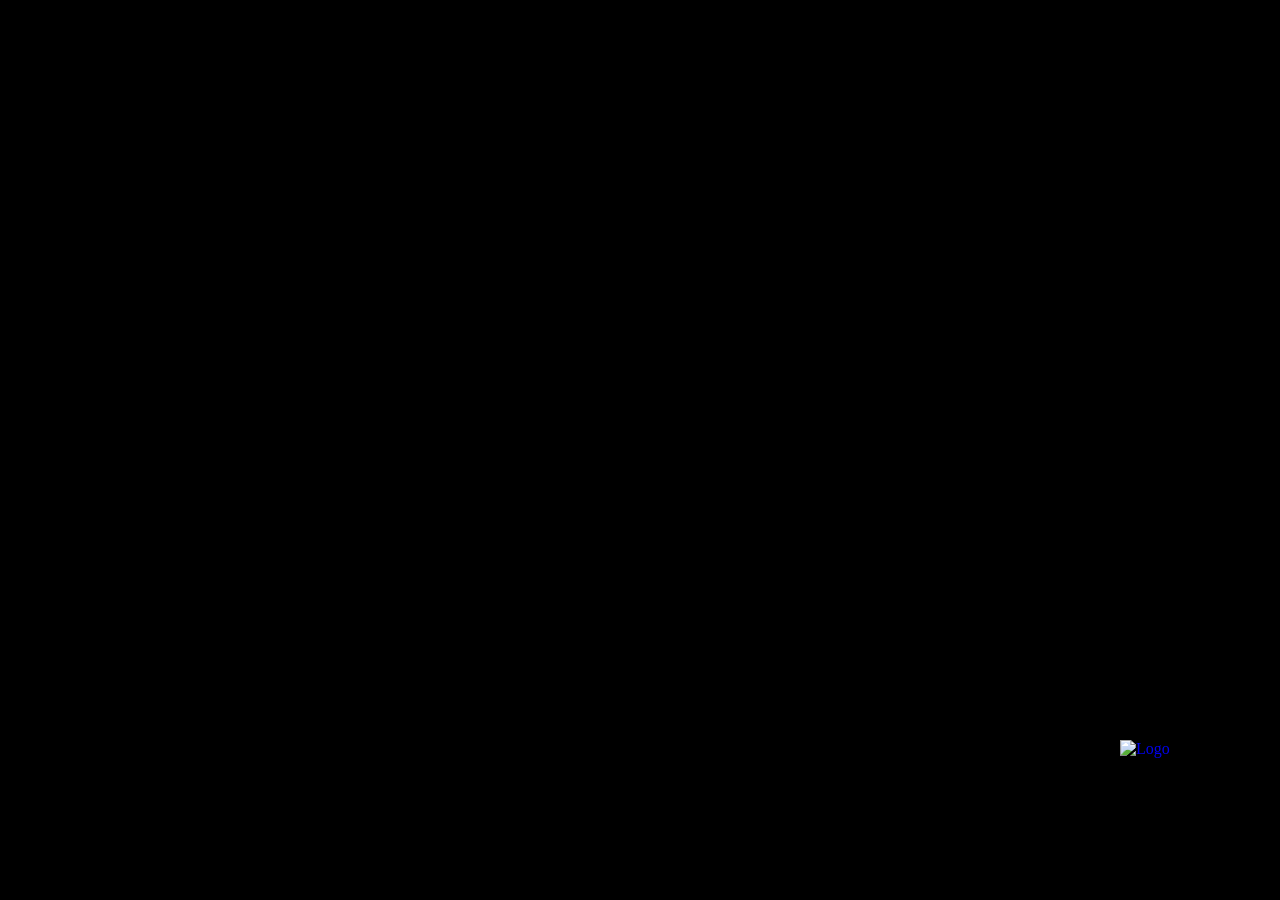
==== raldi.html @ c5abafbd "raldi upload" ====
<!DOCTYPE html>
<html lang="en">
<head>
<meta charset="UTF-8">
<meta name="viewport" content="width=device-width, initial-scale=1.0">
<title>raldi - Truffled</title>
<style>
html, body {
    margin: 0;
    padding: 0;
    width: 100%;
    height: 100%;
    overflow: hidden;
    background: #000;
}
iframe {
    position: fixed;
    top: 0;
    left: 0;
    width: 100vw;
    height: 100vh;
    border: none;
}
#truffled-logo {
    position: fixed;
    bottom: 10px;
    right: 10px;
    width: 150px;
    height: 150px;
    cursor: pointer;
    z-index: 9999;
}
</style>
</head>
<body>
<iframe src="https://truffled.lol.cdn.cloudflare.net/games/raldi/index.html" allowfullscreen></iframe>
<a href="https://truffled.lol.cdn.cloudflare.net" target="_blank">
    <img id="truffled-logo" src="https://truffled.lol.cdn.cloudflare.net/png/logo.png" alt="Logo">
</a>

</body>
</html>
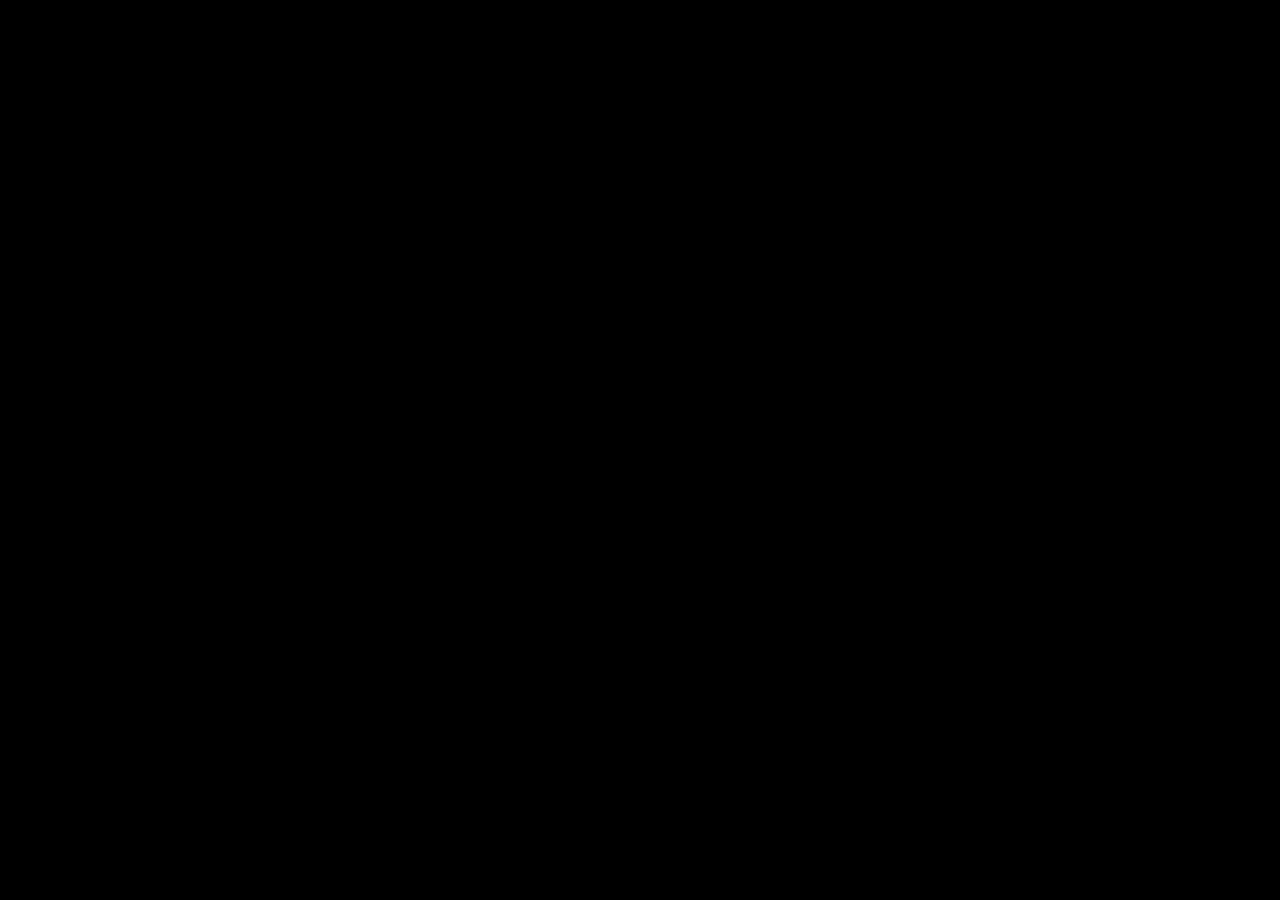
==== commit ad2a2a8e: "Update raldi.html" ====
--- a/raldi.html
+++ b/raldi.html
@@ -3,7 +3,7 @@
 <head>
 <meta charset="UTF-8">
 <meta name="viewport" content="width=device-width, initial-scale=1.0">
-<title>raldi - Truffled</title>
+<title>Raldi Online</title>
 <style>
 html, body {
     margin: 0;
@@ -33,10 +33,5 @@
 </style>
 </head>
 <body>
-<iframe src="https://truffled.lol.cdn.cloudflare.net/games/raldi/index.html" allowfullscreen></iframe>
-<a href="https://truffled.lol.cdn.cloudflare.net" target="_blank">
-    <img id="truffled-logo" src="https://truffled.lol.cdn.cloudflare.net/png/logo.png" alt="Logo">
-</a>
-
 </body>
-</html>+</html>
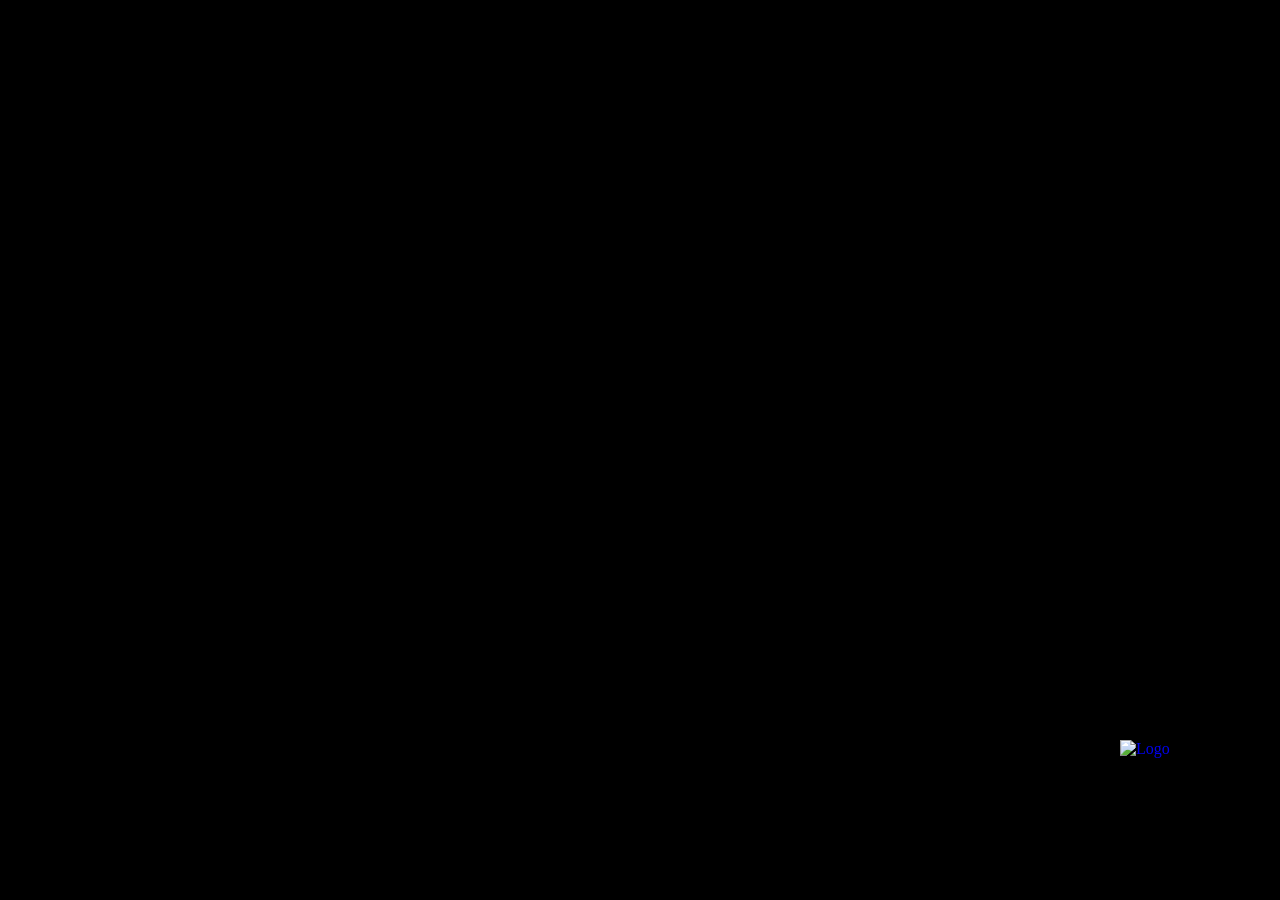
==== commit fd1b2309: "old raldi.html broken plz redo your stuff" ====
--- a/raldi.html
+++ b/raldi.html
@@ -3,7 +3,7 @@
 <head>
 <meta charset="UTF-8">
 <meta name="viewport" content="width=device-width, initial-scale=1.0">
-<title>Raldi Online</title>
+<title>raldi - Truffled</title>
 <style>
 html, body {
     margin: 0;
@@ -33,5 +33,10 @@
 </style>
 </head>
 <body>
+<iframe src="https://truffled.lol.cdn.cloudflare.net/games/raldi/index.html" allowfullscreen></iframe>
+<a href="https://truffled.lol.cdn.cloudflare.net" target="_blank">
+    <img id="truffled-logo" src="https://truffled.lol.cdn.cloudflare.net/png/logo.png" alt="Logo">
+</a>
+
 </body>
-</html>
+</html>
